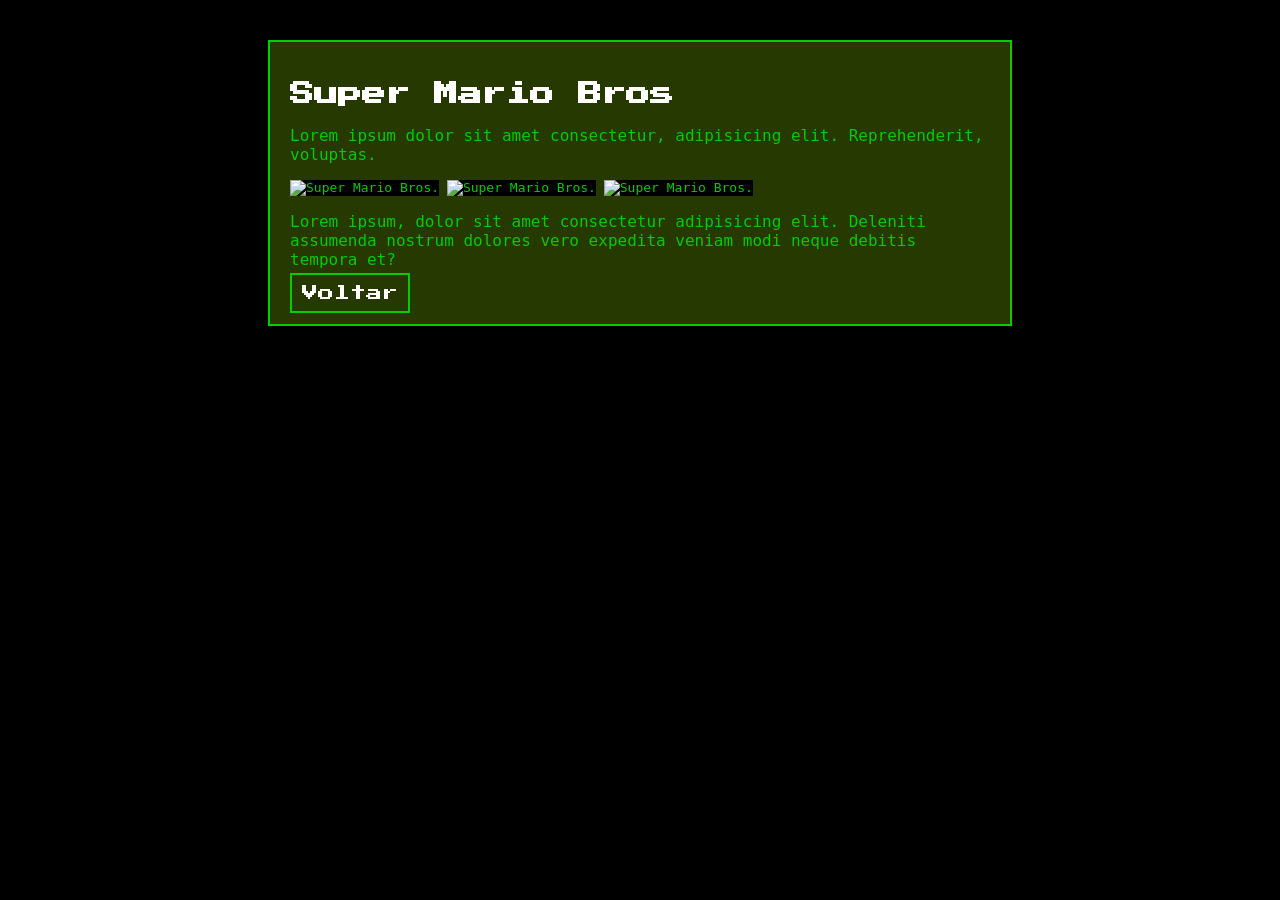
==== super-mario.html @ 6d6b5e2a "tirando arquivos html da pasta" ====
<!DOCTYPE html>
<html lang="pt-br">
<head>
    <meta charset="UTF-8">
    <meta name="viewport" content="width=device-width, initial-scale=1.0">
    <title>Super Mario Bros</title>
    <link rel="stylesheet" href="/CSS/style.css">
</head>
<body>
    <div class="container">
    <h2>Super Mario Bros</h2>
    <p>Lorem ipsum dolor sit amet consectetur, adipisicing elit. Reprehenderit, voluptas.</p>

    <img src="/Lista de Jogos/Assets/mario1.gif" alt="Super Mario Bros.">
    <img src="/Lista de Jogos/Assets/mario2.jpe" alt="Super Mario Bros.">
    <img src="/Lista de Jogos/Assets/mario3.webp" alt="Super Mario Bros.">

    <p>Lorem ipsum, dolor sit amet consectetur adipisicing elit. Deleniti assumenda nostrum dolores vero expedita veniam modi neque debitis tempora et?</p>

    <a class="link-voltar" href="index.html">Voltar</a>

    </div>
</body>
</html>
---- CSS/style.css ----
@import url('https://fonts.googleapis.com/css2?family=Press+Start+2P&display=swap');

body{
    font-family: monospace;
    background-color: #000000;
    color: #08CB00;
}

h1, h2{
    font-family: 'Press Start 2P', monospace;
    color: white;

}

a{
    font-family: 'Press Start 2P', monospace;
    text-decoration: none;
    color: white;
}

p{
    font-size: 16px;
}

.container{
    border: 2px solid #08CB00;
    margin: 40px auto;
    width: 700px;
    padding: 20px;
    background-color: #253900;
}

img{
    width: 200px;
    height: 150px;
    background-color:#000000;
    object-fit: cover;
}
.img-container{
    margin: auto;
    width: fit-content;
}

li{
    border: 2px solid rgb(75, 88, 74);
    padding: 10px;
    margin: 10px;
    list-style: none;
}

li:hover{
    border: 2px solid #08CB00;
    transform: translateY(-5px);
}

.link-voltar{
    border: 2px solid #08CB00;
    color: white;
    padding: 10px;
    width: fit-content;
}

.link-voltar:hover{
    background-color: #08CB00;
    color: black;
    border: none;
}
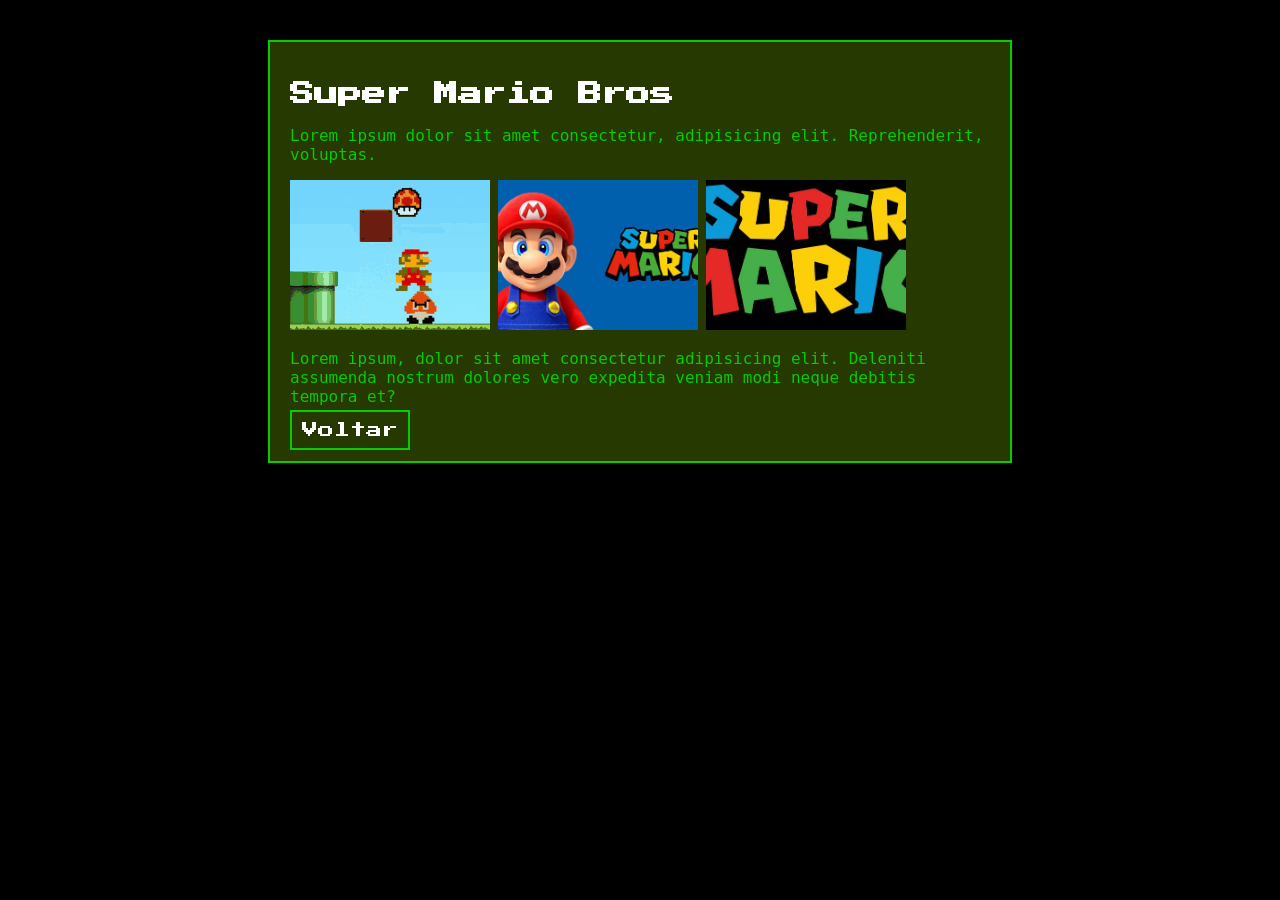
==== commit 13d8d3a0: "tirando da pasta principal de lista de jogos" ====
--- a/super-mario.html
+++ b/super-mario.html
@@ -11,9 +11,9 @@
     <h2>Super Mario Bros</h2>
     <p>Lorem ipsum dolor sit amet consectetur, adipisicing elit. Reprehenderit, voluptas.</p>
 
-    <img src="/Lista de Jogos/Assets/mario1.gif" alt="Super Mario Bros.">
-    <img src="/Lista de Jogos/Assets/mario2.jpe" alt="Super Mario Bros.">
-    <img src="/Lista de Jogos/Assets/mario3.webp" alt="Super Mario Bros.">
+    <img src="/Assets/mario1.gif" alt="Super Mario Bros.">
+    <img src="/Assets/mario2.jpe" alt="Super Mario Bros.">
+    <img src="/Assets/mario3.webp" alt="Super Mario Bros.">
 
     <p>Lorem ipsum, dolor sit amet consectetur adipisicing elit. Deleniti assumenda nostrum dolores vero expedita veniam modi neque debitis tempora et?</p>
 
